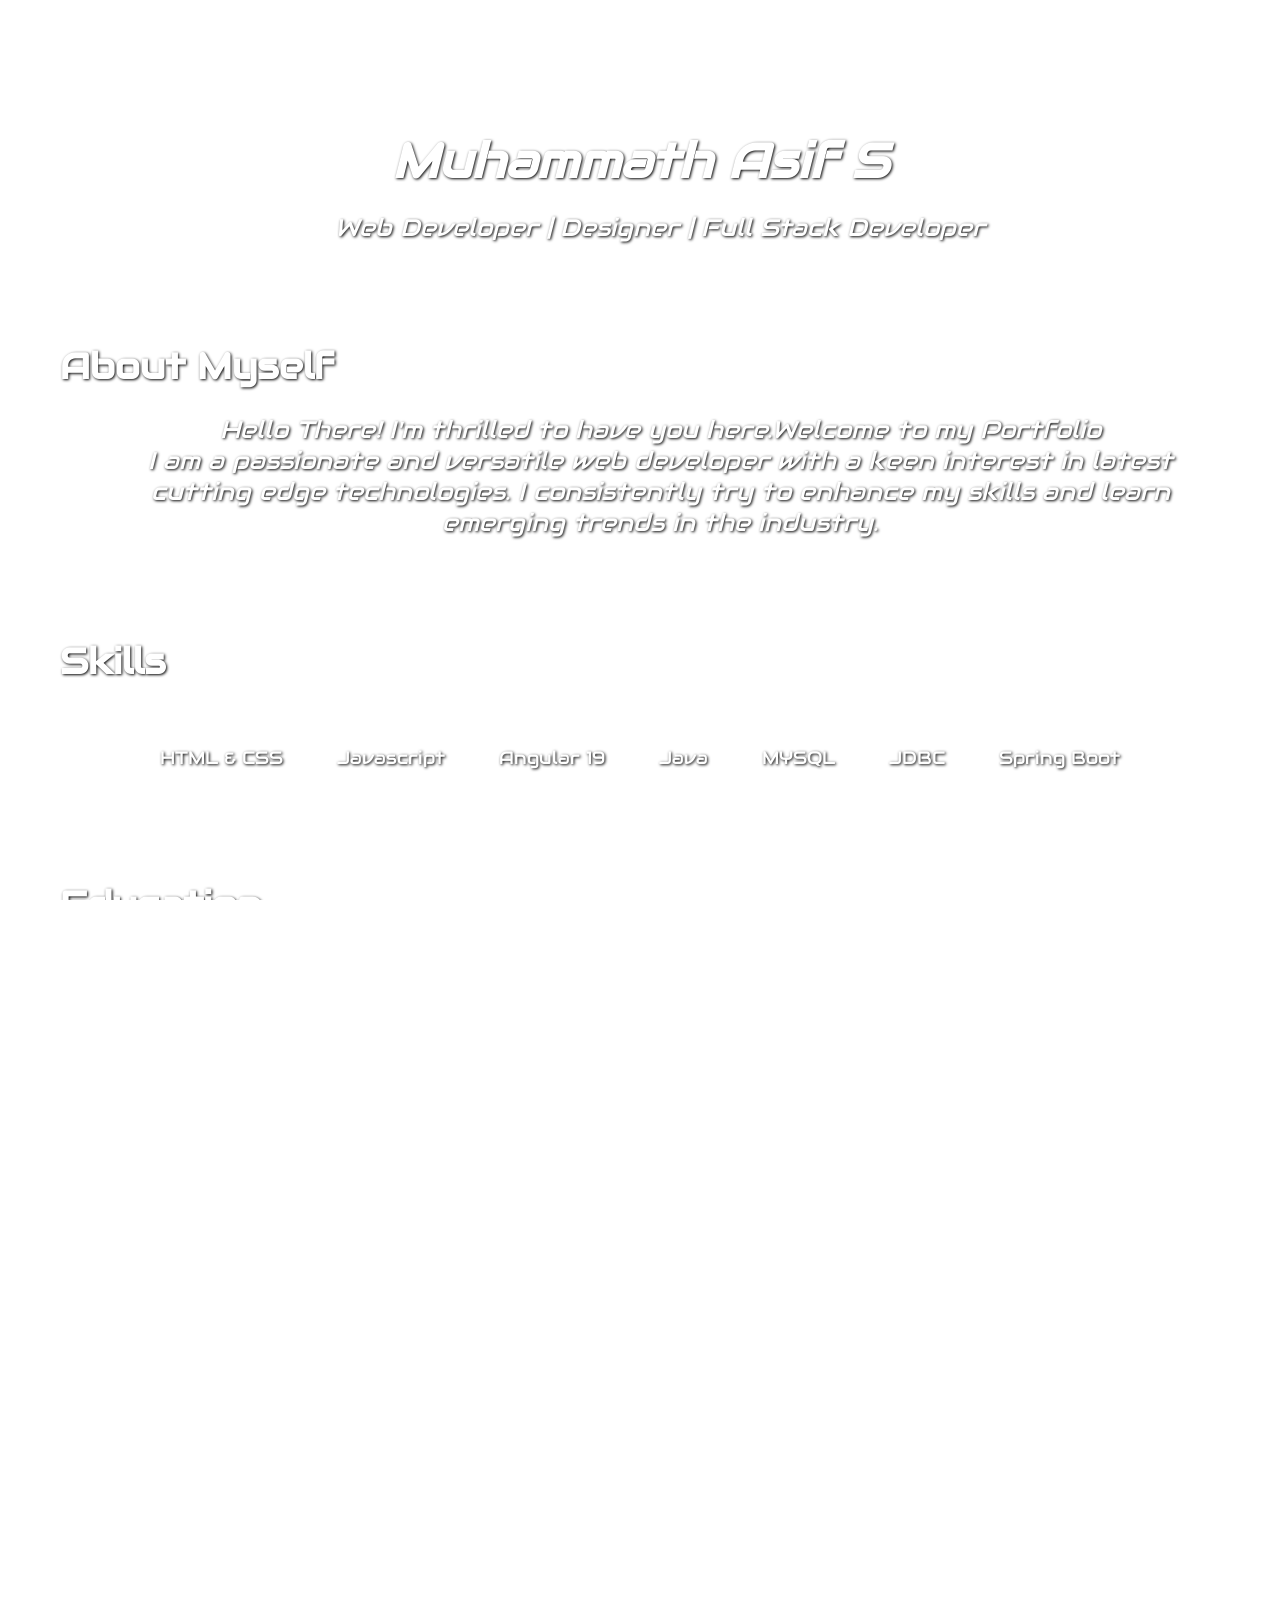
==== index.html @ ed65118e "Add HTML & CSS" ====
<!DOCTYPE html>
<html lang="en">
  <head>
    <meta charset="UTF-8" />
    <meta name="viewport" content="width=device-width, initial-scale=1" />
    <title>Portfolio</title>
    <link rel="stylesheet" href="style.css" />
    <link
      rel="stylesheet"
      href="https://fonts.googleapis.com/css?family=Audiowide"
    />
  </head>
  <body>
    <!-- Background video -->
    <video id="bg-video" autoplay muted loop>
      <source src="assets/video.mp4" type="video/mp4" />
      Your browser does not support HTML5 video.
    </video>

    <!-- Scrollable text content -->
    <div class="content">
      <div class="section">
        <h1>Muhammath Asif S</h1>
        <p>Web Developer | Designer | Full Stack Developer</p>
      </div>
      <div class="section">
        <h2>About Myself</h2>
        <p>
          Hello There! I'm thrilled to have you here.Welcome to my Portfolio<br />
          I am a passionate and versatile web developer with a keen interest in
          latest cutting edge technologies. I consistently try to enhance my
          skills and learn emerging trends in the industry.
        </p>
      </div>
      <div class="section">
        <h2>Skills</h2>
        <div class="skills">
          <span>HTML & CSS</span>
          <span>Javascript</span>
          <span>Angular 19</span>
          <span>Java</span>
          <span>MYSQL</span>
          <span>JDBC</span>
          <span>Spring Boot</span>
        </div>
      </div>
      <div class="section">
        <h2>Education</h2>
        <div class="edu">
          <h3>Bachelor's of Science in Computer Science</h3>
          <br />
          <p>The New College - Chennai</p>
          <p>2022 - 2025</p>
          <p><strong>CGPA:</strong>7.5/10</p>
        </div>
      </div>
      <div class="section">
        <h2>Projects</h2>
        <div class="pro1">
          <h3>Pharmacy Management System</h3>
          <p>NOV 2024 - APR 2025</p>
          <p>
            This is a Pharmacy/Medical Store Point of Sale (POS) System. This
            was developed using PHP and MySQL Database. The system manages the
            Pharmacy's Sales transaction with their customers and also manages
            their medicinal products stocks.
          </p>
          <p>
            Technologies used : HTML & CSS, PHP, MYSQL, BOOTSTRAP,APACHE SERVER
            XAMPP
          </p>
        </div>
        <div class="pro1">
          <h3>Employee Management System</h3>
          <p>APR 2025 - JUN 2025</p>
          <p>
            A full-stack web application developed to manage employee records
            efficiently. It allows administrators to add, update, and delete
            employee information, track attendance, assign roles, and monitor
            performance. The system improves organizational workflow through a
            user-friendly interface, secure data handling, and real-time
            updates.
          </p>
          <p>
            Technologies used : HTML & CSS, Javascript, Angular 19, Java, Spring
            Boot, Hibernate, MYSQL
          </p>
        </div>
      </div>
      <div class="section">
        <h2>Internship</h2>
        <h3>Vcodez Technologies</h3>
        <p>FEB 2025 - MAY 2025</p>
        <p>
          Dynamic intern at VCODEZ Technologies with a proven ability to analyze
          problems and collaborate effectively in team environments. Gained
          hands-on experience with software tools and contributed to innovative
          solutions, enhancing technical skills.
        </p>
        <p style="text-decoration: underline">Skills learned:</p>
        <div class="skills">
          <span>HTML & CSS</span>
          <span>Javascript</span>
          <span>Angular 19</span>
          <span>Java</span>
          <span>MYSQL</span>
          <span>JDBC</span>
          <span>Spring Boot</span>
        </div>
      </div>
      <div class="section">
        <h2>Contact</h2>
        <p>Get in touch via email or LinkedIn.</p>
        <div class="contact">
          <a href="https://github.com/MuhammathAsif2005" target="_blank"><img src="assets/github.png" /></a>
          <a href="https://linkedin.com/in/muhammath-asif-s-b71175335" target="_blank"><img src="assets/LinkedIn.png"></a>
          <a href="mailto:muhammathasif2005@gmail.com"><img src="assets/email.png"></imf></a>
        </div>
      </div>
    </div>
  </body>
</html>
---- style.css ----
* {
      box-sizing: border-box;
      margin: 0;
      padding: 0;
    }

    body, html {
      height: 100%;
      font-family: Arial, sans-serif;
      overflow-x: hidden;
    }

    /* Video background */
    #bg-video {
      position: fixed;
      top: 0;
      left: 0;
      width: 100vw;
      height: 100vh;
      object-fit: cover;
      z-index: -1;
    }

    /* Scrollable content */
    .content {
      position: relative;
      z-index: 1;
      padding: 60px;
      color: white;
      text-shadow: 1px 1px 3px black;
      font-family: "Audiowide",sans-serif;
    }

    .section {
      padding: 50px 0;
      font-size: 24px;
    h2{
      margin-bottom: 25px;
    }  
    h3{
      text-align: center;
    }
    }
    h1,p{
        text-align: center;
        font-style: italic;
        margin-top: 20px;
    }
    .container{
      margin-top: 1px;
      border-color: white;
      border: 2px solid white;
      border-radius: 6px;
    }
    .container:hover{
      background-color: white;
      color: black;
      transition: 0.4s;
    }
    .skills{
      justify-content: center;
      display: flex;
      gap: 30px;
      margin-top: 50px;
    }
    span{
      border: 2px solid white;
      padding: 10px;
      border-radius: 8px;
      font-size: large;
    }
    span:hover{
      background-color: white;
      color: black;
      transition: 0.4s;
      cursor: pointer;
    }
    .edu{
      gap: 30px;
      margin-top: 50px;
    }
    .pro1{
      margin-top: 50px;
    }
    .contact{
      margin-top: 25px;
      text-align: center;
    }
    img{
      width: 2%;
      margin: 2px;
      margin-left: 10px;
    }
    img:hover{
      cursor: pointer;
      opacity: 80%;
      transition: 0.4s;
    }
    .nav{
      color: white;
      justify-content: center;
      display: flex;
      padding: 4px;
      margin: 4px;
      margin-left: 2px;
    }
    .nav,p{
      margin-left: 40px;
    }
    .navbar:hover{
      transition: 0.8s;
      text-decoration: firebrick;
      cursor: pointer;
    }
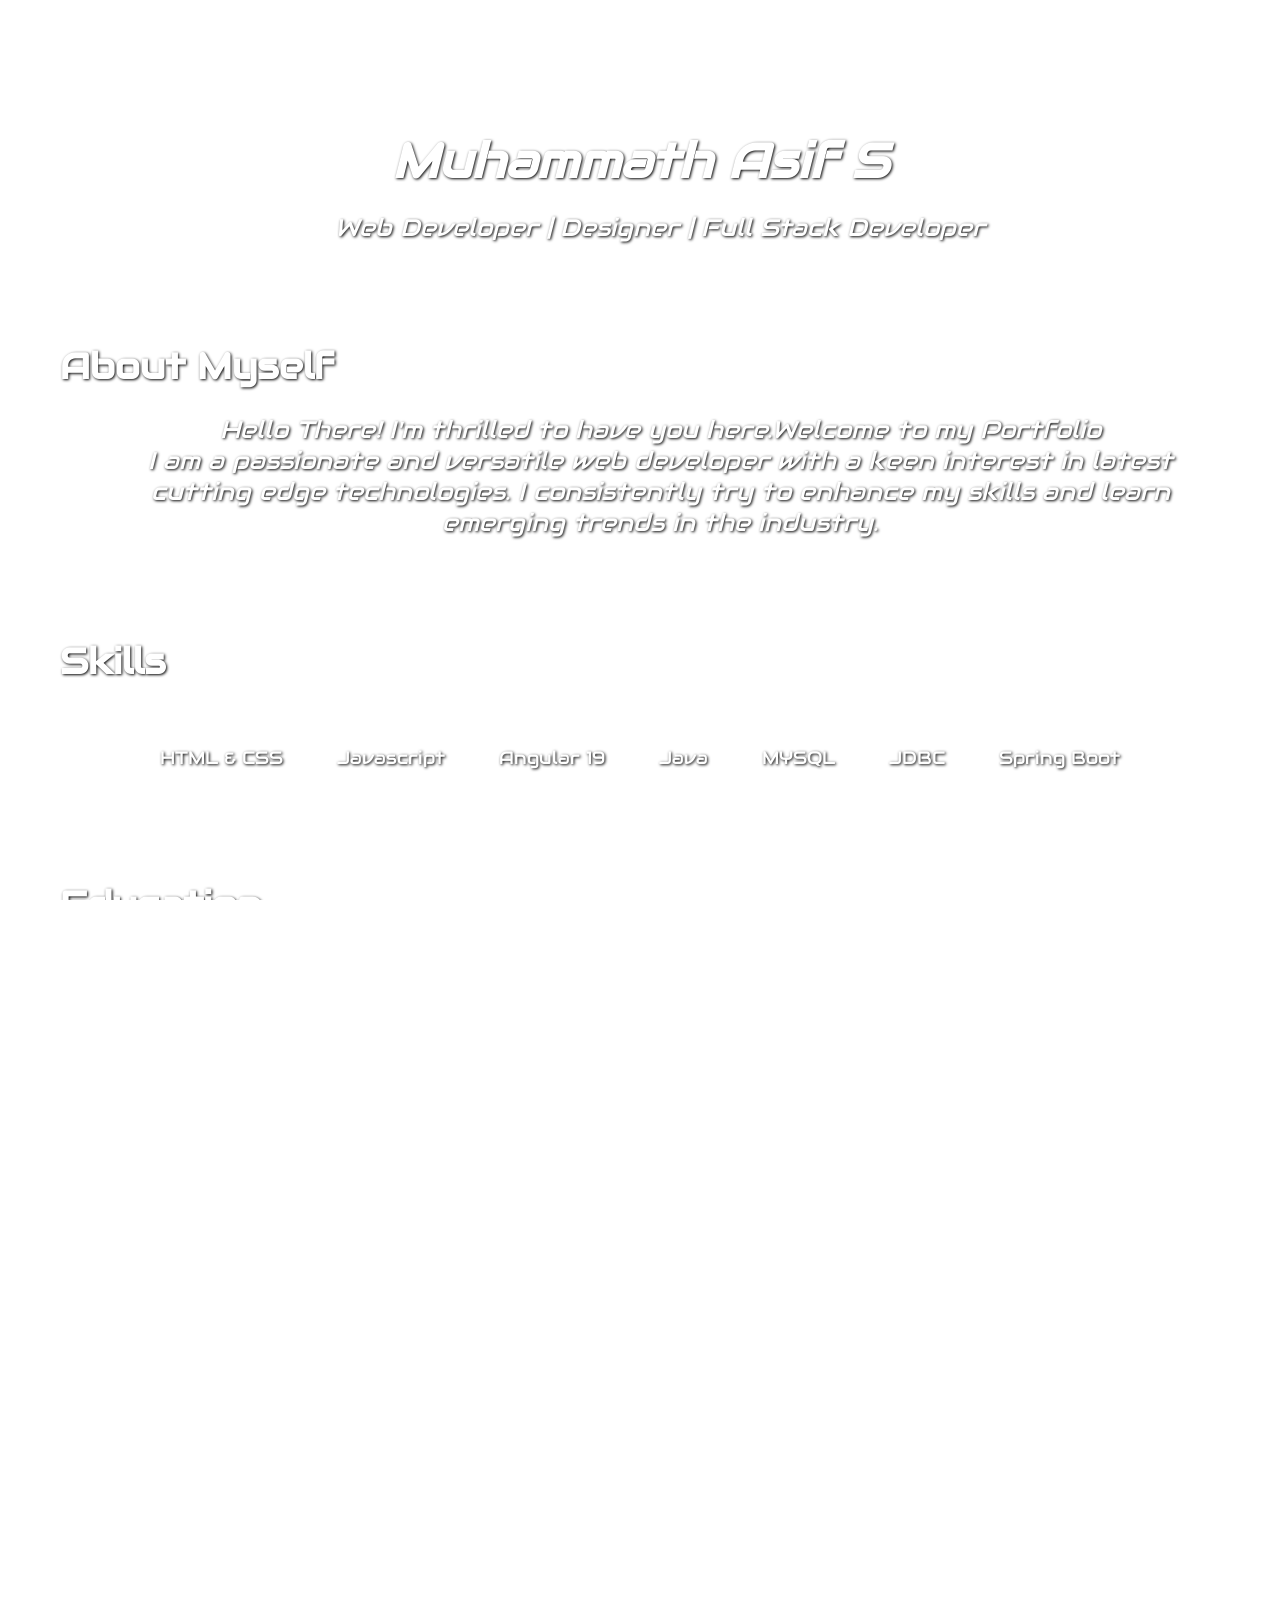
==== commit 3ef25505: "Assets Location changes" ====
--- a/index.html
+++ b/index.html
@@ -13,7 +13,7 @@
   <body>
     <!-- Background video -->
     <video id="bg-video" autoplay muted loop>
-      <source src="assets/video.mp4" type="video/mp4" />
+      <source src="bg-video.mp4" type="video/mp4" />
       Your browser does not support HTML5 video.
     </video>
 
@@ -112,9 +112,9 @@
         <h2>Contact</h2>
         <p>Get in touch via email or LinkedIn.</p>
         <div class="contact">
-          <a href="https://github.com/MuhammathAsif2005" target="_blank"><img src="assets/github.png" /></a>
-          <a href="https://linkedin.com/in/muhammath-asif-s-b71175335" target="_blank"><img src="assets/LinkedIn.png"></a>
-          <a href="mailto:muhammathasif2005@gmail.com"><img src="assets/email.png"></imf></a>
+          <a href="https://github.com/MuhammathAsif2005" target="_blank"><img src="github.png" /></a>
+          <a href="https://linkedin.com/in/muhammath-asif-s-b71175335" target="_blank"><img src="LinkedIn.png"></a>
+          <a href="mailto:muhammathasif2005@gmail.com"><img src="email.png"></imf></a>
         </div>
       </div>
     </div>
